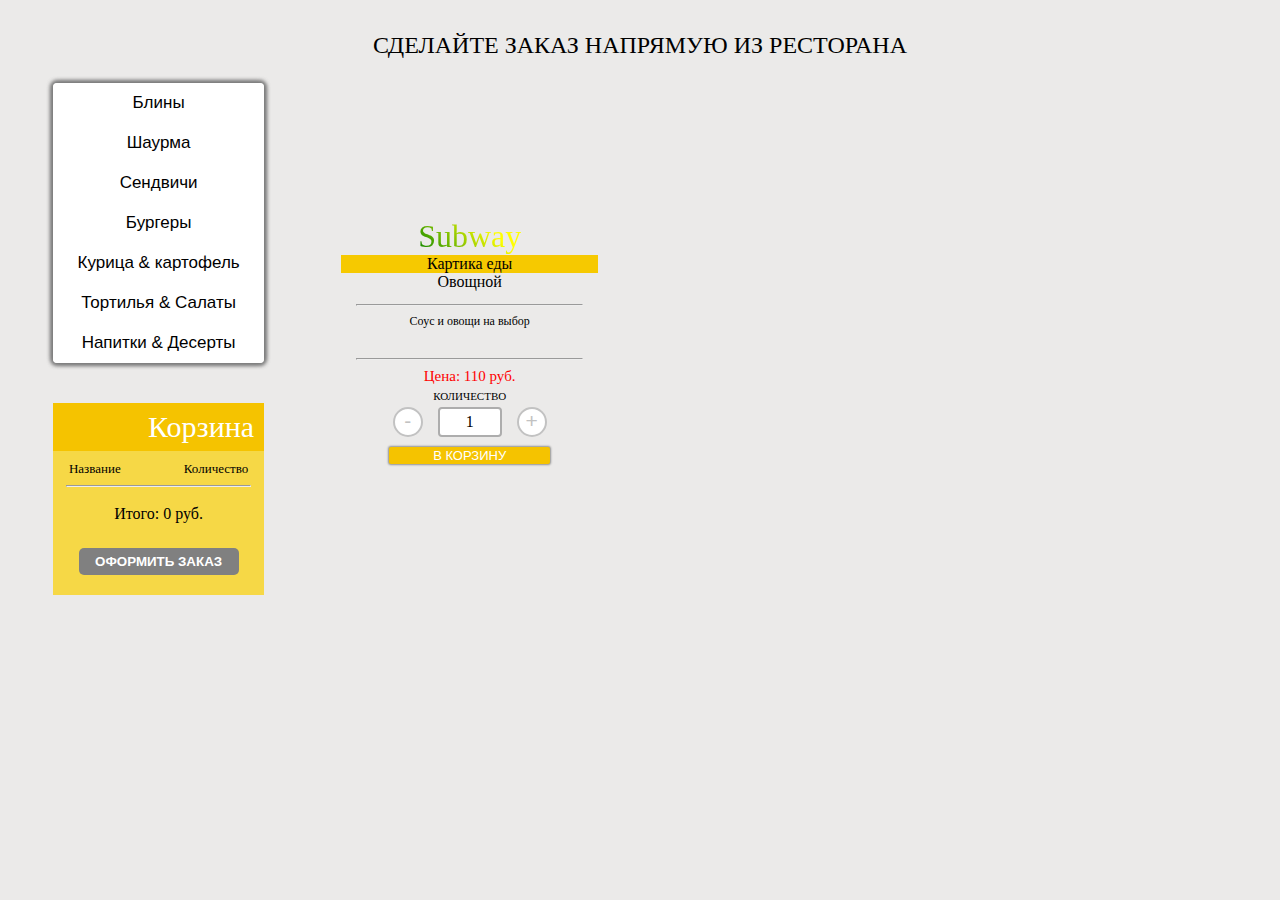
==== index.html @ 77c9d250 "Решил сохранять прогрессс" ====
<!DOCTYPE html>
<html lang="en">
  <head>
    <meta charset="UTF-8">
    <meta http-equiv="X-UA-Compatible" content="IE=edge">
    <meta name="viewport" content="width=device-width, initial-scale=1.0">
    <title>Subway</title>
    <link rel="stylesheet" href="index-style.css">
  </head>
  <body>
     <header>
      <p>СДЕЛАЙТЕ ЗАКАЗ НАПРЯМУЮ ИЗ РЕСТОРАНА</p>
    </header>
    <div class="navBuck-main">
      <div class="nav-bucket">
        <nav>
          <button class="first-button">Блины</button>
          <button>Шаурма</button>
          <button>Сендвичи</button>
          <button>Бургеры</button>
          <button>Курица & картофель</button>
          <button>Тортилья & Салаты</button>
          <button class="last-button">Напитки & Десерты</button>
        </nav>
        <div class="bucket">
          <p class="bucket-label">Корзина</p>
          <div class="grocery-list">
            <div class="name-quantity">
              <p>Название</p>
              <p>Количество</p>
            </div>
            <hr>
            <p class="summary">Итого: 0 руб.</p>
            <button>ОФОРМИТЬ ЗАКАЗ</button>
          </div>
          
          
        </div>
      </div>
      
      <main>
        <div class="container">
          <div class="subway-img">Subway</div>
          <div class="food-img">Картика еды</div>
          <p>Овощной</p>
          <hr>
          <p class="selector-of-ingredients">Соус и овощи на выбор</p>
          <hr>
          <p class="price">Цена: 110 руб.</p>
          <p class="quantity-choice-label">КОЛИЧЕСТВО</p>
          <div class="amount-minus-plus">
            <button>-</button>
            <div class="amount"><div>1</div></div>
            <button>+</button>            
          </div>
          <button class="add-button">В КОРЗИНУ</button>
        </div>
        
        
      </main>

    </div>

  </body>
</html>
---- index-style.css ----
html{
    background-color: #ebeae9;
    
}
body{
    height: 95%;
    display: flex;
    flex-direction: column;
    min-width: 634px;
    min-height: 590px;
}
header{
    text-align: center;
    font-size: x-large;
}
.navBuck-main{
    display: flex;
    flex-grow: 1;
}
main{
    display: flex;
    flex-wrap: wrap;
    width: 77%;
    padding-left: 5px;
}

.container{
    width: calc(100%/3);
    justify-content: center;
    display: flex;
    flex-direction: column;
    align-items: center;
    text-align: center;
}
.container hr{
    width: 70%;
}
.selector-of-ingredients{
    font-size: 12px;
    width: 85%;
    min-height: 31px;
}
.container p{
    margin: 0px 0 5px 0;
}
.nav-bucket{
    display: flex;
    flex-direction: column;
    width: 23vw;
    min-width: 211px;
    margin-left: 5px;
    align-items: center;
    justify-content: space-around;
    height: 70%;
    min-height: 416px;
    max-height: 582px;
}
nav{
    display: flex;
    flex-direction: column;
    box-shadow:
    0 0 4px 2px rgb(122, 122, 122),
    0 0 4px 2px rgba(122, 122, 122);
    border-radius: 4px;
    min-width: 211px;
    width: 70%;
}

nav button{
    appearance: none;
    background-color: white;
    border: none;
    cursor: pointer;
    height: 40px;
    font-size: 17px;
}
nav button:hover{
    background-color: #f6d000;
    color: white;
}
nav button:focus{
    outline: none;
    background-color: #f6d000;
    color: white;
}
nav button:active{
    background-color: #f5e37a;
    color: white;
}



.first-button{
    border-radius: 4px 4px 0 0px;
}
.last-button{
    border-radius: 0px 0px 4px 4px;
}
.food-img{
    background-color: #f6c900;
    
    width: 80%;
}


.bucket{
    width: 70%;
    min-width: 211px;
    margin-top: 40px;
}

.name-quantity{
    display: flex;
    justify-content: space-between;
    padding: 10px 15px 0 15px ;
    width: 85%;
}
.name-quantity p{
    font-size: 13px;
    margin: 0;
}
.bucket-label{
    text-align: end;
    font-size: 30px;
    padding: 7px 10px 7px 0 ;
    margin: 0;
    background-color: #f5c300;
    color: white;
    font-weight: 500;
}
.grocery-list{
    background-color: #f6d846;
    display: flex;
    flex-direction: column;
    align-items: center;
}
.bucket hr{
    width: 87%;
    color: #f3ad00;
}
.summary{
    text-align: center;
    margin: 0;
    padding: 10px 0 10px 0;
}
.grocery-list button{
    background-color: #808080;
    font-weight: 600;
    border-radius: 5px;
    border: 0;
    color: white;
    margin: 15px 0 20px 0;
    height: 2em;
    width: 12em;
    cursor: pointer;
}
.grocery-list button:active{
    background-color: #c2c2c2;
}
.price{
    color: red;
    font-size: 15px;
}
.quantity-choice-label{
    font-size: 11px;
}
.amount-minus-plus{
    display: flex;
    width: 80%;
    justify-content: center;
    appearance: none;

}
.amount-minus-plus button{
    border: solid 2px #c2c2c2;
    border-radius: 15px;
    min-width: 30px; 
    width: 30px;
    height: 30px;
    min-height: 30px;
    appearance: none;
    color: #c2c2c2;
    text-align: center;
    background-color: #ffffff;
    font-size: 21px;
    padding: 0 0 19px 0px;
}
.amount{
    width: 60px;
    background-color: white;
    border: solid 2px rgb(173, 173, 173);
    margin: 0 15px 0 15px;
    border-radius: 4px;
    display: flex;
    align-items: center;
    justify-content: center;
}

.subway-img{
    background: linear-gradient(45deg, green, yellow 70%);
    background-clip: text;
    -webkit-text-fill-color: transparent;
    font-size: xx-large;
}
.add-button{
    background-color: #f5c300;
    color: white;
    font-size: 13px;
    width: 50%;
    border-radius: 2px;
    min-width: 85px;
    appearance: none;
    border: none;
    box-shadow: 0 0 2px 1px rgb(146, 146, 146);
    cursor: pointer;
    margin-top: 10px;
}
.add-button:active{
    background-color: #e7d274;
}
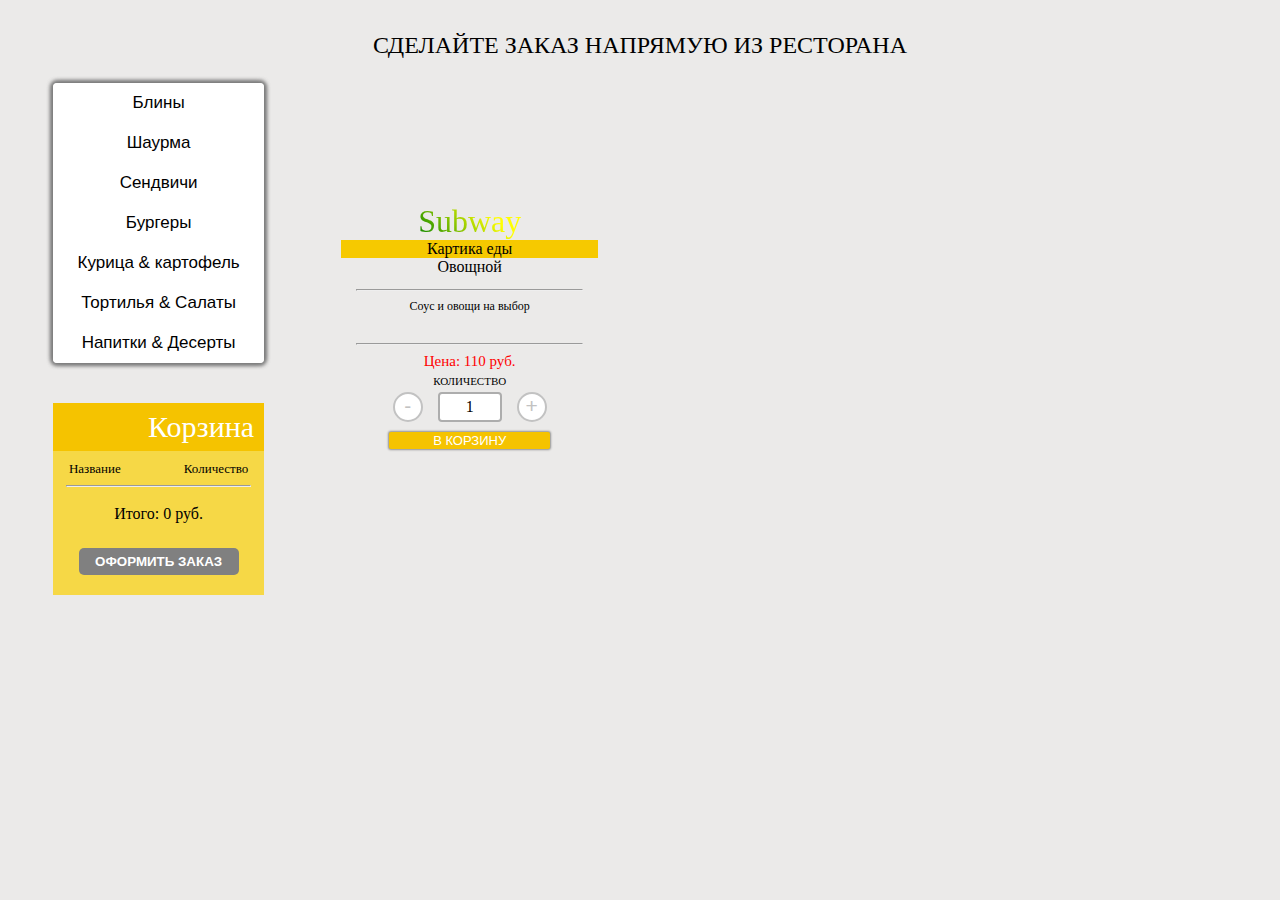
==== commit 064339b4: "Делаю помаленьку" ====
--- a/index.html
+++ b/index.html
@@ -14,13 +14,13 @@
     <div class="navBuck-main">
       <div class="nav-bucket">
         <nav>
-          <button class="first-button">Блины</button>
-          <button>Шаурма</button>
-          <button>Сендвичи</button>
-          <button>Бургеры</button>
-          <button>Курица & картофель</button>
-          <button>Тортилья & Салаты</button>
-          <button class="last-button">Напитки & Десерты</button>
+          <button id="navButton1" class="first-button">Блины</button>
+          <button id="navButton2">Шаурма</button>
+          <button id="navButton3">Сендвичи</button>
+          <button id="navButton4">Бургеры</button>
+          <button id="navButton5">Курица & картофель</button>
+          <button id="navButton6">Тортилья & Салаты</button>
+          <button id="navButton7" class="last-button">Напитки & Десерты</button>
         </nav>
         <div class="bucket">
           <p class="bucket-label">Корзина</p>
@@ -33,12 +33,9 @@
             <p class="summary">Итого: 0 руб.</p>
             <button>ОФОРМИТЬ ЗАКАЗ</button>
           </div>
-          
-          
         </div>
       </div>
-      
-      <main>
+      <main id="main">
         <div class="container">
           <div class="subway-img">Subway</div>
           <div class="food-img">Картика еды</div>
@@ -55,11 +52,10 @@
           </div>
           <button class="add-button">В КОРЗИНУ</button>
         </div>
-        
-        
+
       </main>
-
     </div>
-
   </body>
+  <script src="cardDraw.js"></script>
+  <script src="menu.js"></script>
 </html>--- a/index-style.css
+++ b/index-style.css
@@ -31,6 +31,7 @@
     flex-direction: column;
     align-items: center;
     text-align: center;
+    margin-bottom: 30px;
 }
 .container hr{
     width: 70%;
@@ -78,11 +79,11 @@
     background-color: #f6d000;
     color: white;
 }
-nav button:focus{
+/* nav button:focus{
     outline: none;
     background-color: #f6d000;
     color: white;
-}
+} */
 nav button:active{
     background-color: #f5e37a;
     color: white;
@@ -214,6 +215,7 @@
     box-shadow: 0 0 2px 1px rgb(146, 146, 146);
     cursor: pointer;
     margin-top: 10px;
+    
 }
 .add-button:active{
     background-color: #e7d274;
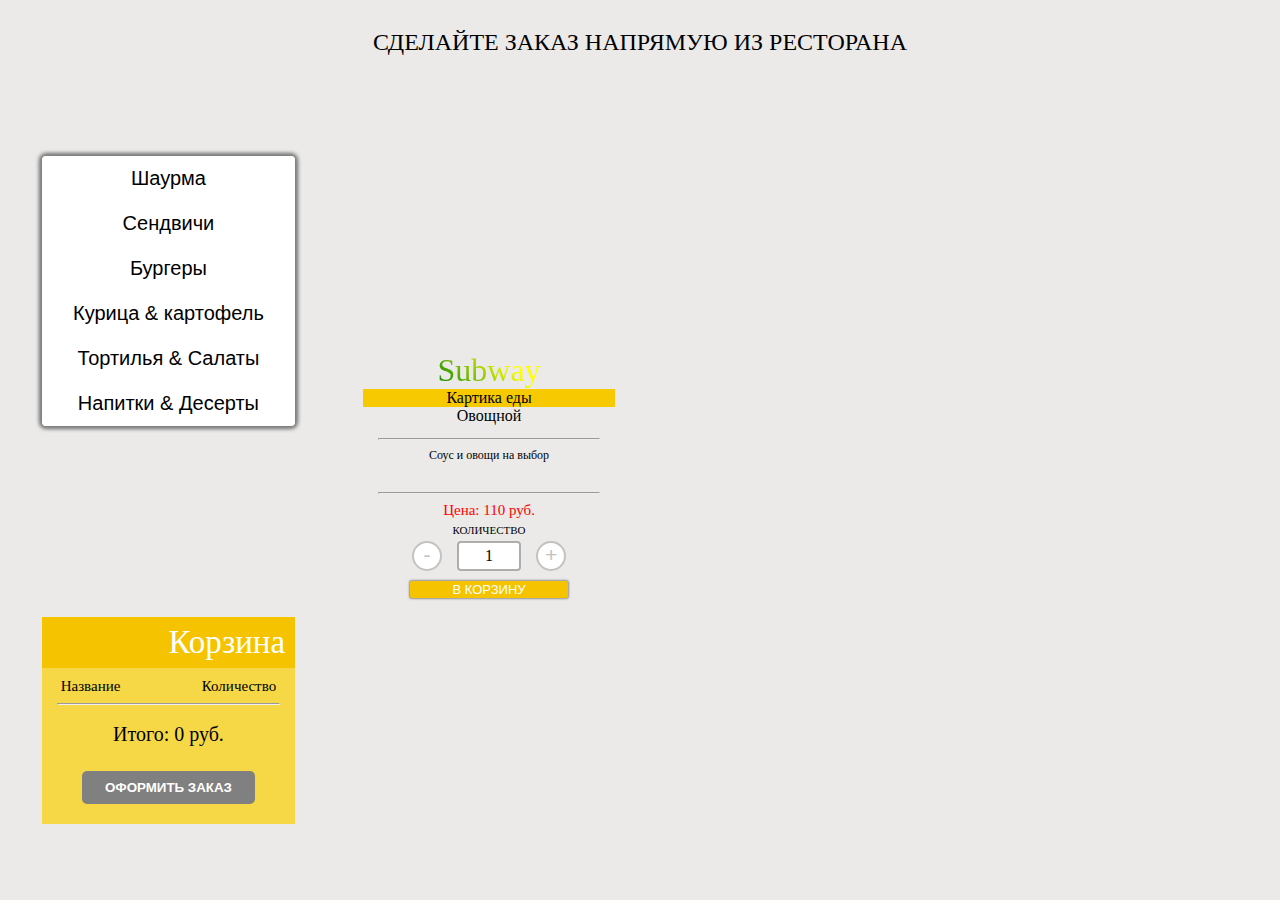
==== commit 9b90dcd5: "Чета получаеца" ====
--- a/index.html
+++ b/index.html
@@ -6,6 +6,8 @@
     <meta name="viewport" content="width=device-width, initial-scale=1.0">
     <title>Subway</title>
     <link rel="stylesheet" href="index-style.css">
+    <link rel="stylesheet" href="modal-window-style.css">
+    
   </head>
   <body>
      <header>
@@ -14,13 +16,12 @@
     <div class="navBuck-main">
       <div class="nav-bucket">
         <nav>
-          <button id="navButton1" class="first-button">Блины</button>
-          <button id="navButton2">Шаурма</button>
-          <button id="navButton3">Сендвичи</button>
-          <button id="navButton4">Бургеры</button>
-          <button id="navButton5">Курица & картофель</button>
-          <button id="navButton6">Тортилья & Салаты</button>
-          <button id="navButton7" class="last-button">Напитки & Десерты</button>
+          <button id="shaurma-button" class="first-button">Шаурма</button>
+          <button id="sandwich">Сендвичи</button>
+          <button>Бургеры</button>
+          <button>Курица & картофель</button>
+          <button>Тортилья & Салаты</button>
+          <button class="last-button">Напитки & Десерты</button>
         </nav>
         <div class="bucket">
           <p class="bucket-label">Корзина</p>
@@ -52,10 +53,22 @@
           </div>
           <button class="add-button">В КОРЗИНУ</button>
         </div>
-
       </main>
     </div>
+
+
+    <div class="modalBackground">
+      <div class="modalActive">
+          <div class="modalClose">
+              <img src="cross.png" />
+          </div>
+          <div class="modalWindow"></div>
+      </div>
+  </div>
+
+
   </body>
   <script src="cardDraw.js"></script>
-  <script src="menu.js"></script>
+  <script src="nav-buttons-beauty.js"></script>
+  <script src="modal-window-script.js"></script>
 </html>--- a/index-style.css
+++ b/index-style.css
@@ -1,26 +1,30 @@
 html{
     background-color: #ebeae9;
+    height: 100%;
     
 }
 body{
-    height: 95%;
-    display: flex;
-    flex-direction: column;
-    min-width: 634px;
+    height: 100%;
+    display: flex;
+    flex-direction: column;
+    min-width: 639px;
     min-height: 590px;
+    margin: 0;
 }
 header{
     text-align: center;
     font-size: x-large;
+    margin: 5px 5px 0 5px;
 }
 .navBuck-main{
     display: flex;
     flex-grow: 1;
+    margin: 0px 5px 0px 5px;
 }
 main{
     display: flex;
     flex-wrap: wrap;
-    width: 77%;
+    width: 75%;
     padding-left: 5px;
 }
 
@@ -47,14 +51,16 @@
 .nav-bucket{
     display: flex;
     flex-direction: column;
-    width: 23vw;
-    min-width: 211px;
+    width: 25vw;
+    min-width: 224px;
     margin-left: 5px;
     align-items: center;
     justify-content: space-around;
-    height: 70%;
+    height: 100%;
     min-height: 416px;
-    max-height: 582px;
+    max-height: 886px;
+    position: sticky;
+    top: 82px;
 }
 nav{
     display: flex;
@@ -63,8 +69,10 @@
     0 0 4px 2px rgb(122, 122, 122),
     0 0 4px 2px rgba(122, 122, 122);
     border-radius: 4px;
-    min-width: 211px;
-    width: 70%;
+    min-width: 224px;
+    max-width: 300px;
+    width: 80%;
+    height: 33%;
 }
 
 nav button{
@@ -73,7 +81,8 @@
     border: none;
     cursor: pointer;
     height: 40px;
-    font-size: 17px;
+    font-size: 20px;
+    flex-grow: 1;
 }
 nav button:hover{
     background-color: #f6d000;
@@ -105,9 +114,11 @@
 
 
 .bucket{
-    width: 70%;
-    min-width: 211px;
+    width: 80%;
+    min-width: 224px;
     margin-top: 40px;
+    max-width: 300px;
+    
 }
 
 .name-quantity{
@@ -117,12 +128,12 @@
     width: 85%;
 }
 .name-quantity p{
-    font-size: 13px;
+    font-size: 15px;
     margin: 0;
 }
 .bucket-label{
     text-align: end;
-    font-size: 30px;
+    font-size: 33px;
     padding: 7px 10px 7px 0 ;
     margin: 0;
     background-color: #f5c300;
@@ -143,6 +154,7 @@
     text-align: center;
     margin: 0;
     padding: 10px 0 10px 0;
+    font-size: 20px;
 }
 .grocery-list button{
     background-color: #808080;
@@ -151,8 +163,8 @@
     border: 0;
     color: white;
     margin: 15px 0 20px 0;
-    height: 2em;
-    width: 12em;
+    height: 2.5em;
+    width: 13em;
     cursor: pointer;
 }
 .grocery-list button:active{
--- a/modal-window-style.css
+++ b/modal-window-style.css
@@ -0,0 +1,52 @@
+/* убираем нижний ползунок прокрутки */
+body {
+    overflow-x: hidden;
+    margin: 0;
+}
+
+/* фон нашего модального окна */
+.modalBackground {
+    display: none;
+    background: rgba(0, 0, 0, 0.8);
+    position: fixed;
+    width: 100%;
+    height: 100%;
+    /* указываем z-индекс для корректного наслаивания */
+    z-index: 1;
+}
+
+/* позиционирование самого модального окна */
+.modalActive {
+    position: absolute;
+    width: 350px;
+    height: 495px;
+    top: calc(50% - 250px);
+    left: calc(50% - 175px);
+    border-radius: 10px;
+    background-color: rgb(255, 255, 255);
+    cursor: default;
+    padding: 40px 20px;
+}
+
+/* кнопочка закрытия модального окна */
+.modalClose {
+    font-family: var(--font-regular);
+    position: absolute;
+    right: 5px;
+    top: 5px;
+    width: 30px;
+    height: 30px;
+    cursor: pointer;
+}
+
+/* сама картинка кнопочки закрытия */
+.modalClose img {
+    margin: 3px;
+    width: 24px;
+    height: 24px;
+}
+
+/* делаем позиционирование внутренних элементов относительно модального окна */
+.modalWindow {
+    position: relative;
+}
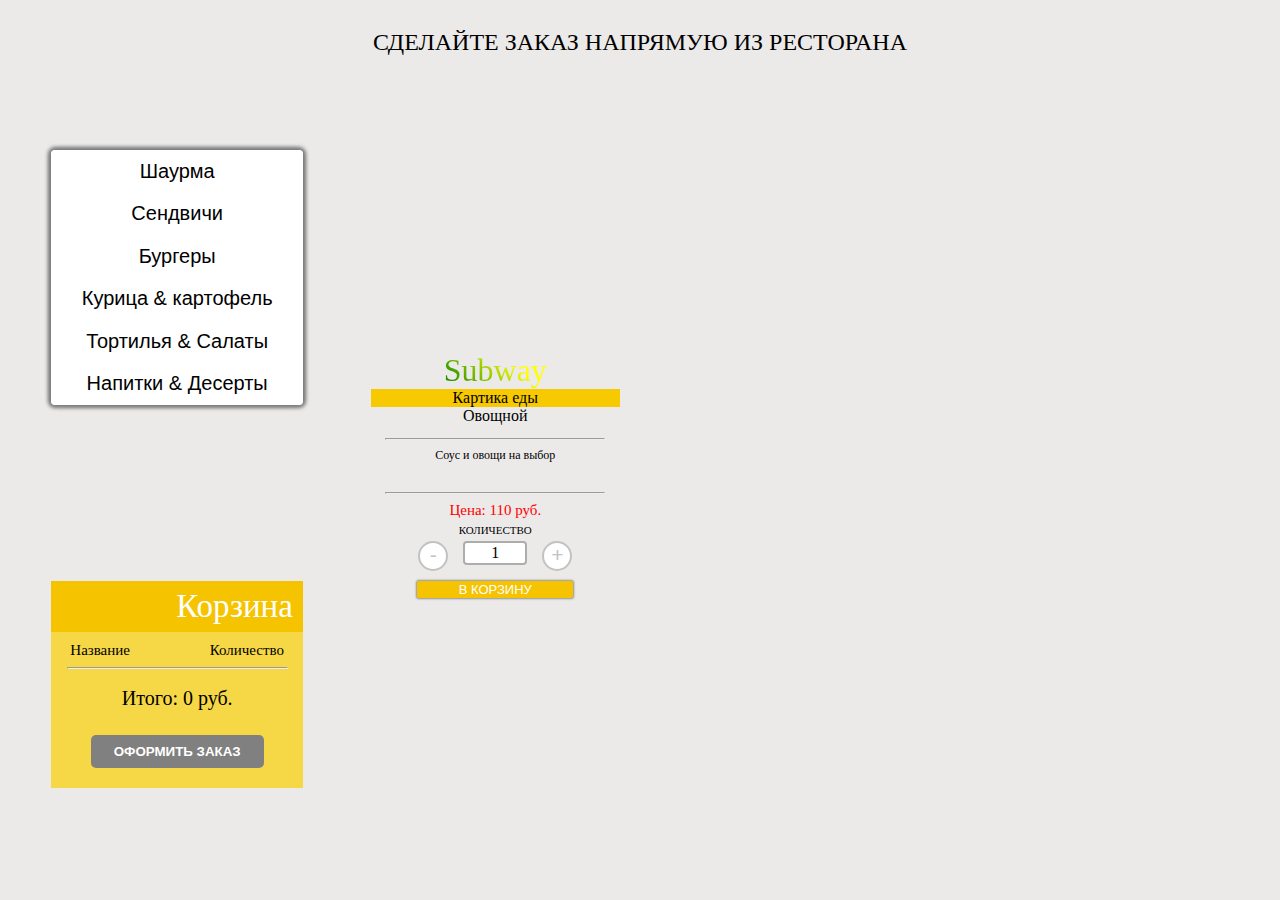
==== commit c9a19efe: "Модальное окно олмоуст дан" ====
--- a/index.html
+++ b/index.html
@@ -59,10 +59,26 @@
 
     <div class="modalBackground">
       <div class="modalActive">
-          <div class="modalClose">
-              <img src="cross.png" />
+          <div class="label-and-close">
+            <p class="label">Проверьте и добавьте в корзину</p>
+            <img id="close-img" src="cross.png" />
           </div>
-          <div class="modalWindow"></div>
+          <div class="food-settings">
+            <div class="button-settings">
+              <button id="size-button" class="modal-first-button">Размер</button>
+              <button>Хлеб</button>
+              <button>Овощи</button>
+              <button>Соусы</button>
+              <button>Начинка</button>
+              <button id="ready-button" class="modal-last-button">Готово!</button>
+            </div>
+            <div class="ingredient-selection-window">
+              
+            </div>
+          </div>
+          <div class="order-results">
+
+          </div>
       </div>
   </div>
 
--- a/index-style.css
+++ b/index-style.css
@@ -53,11 +53,11 @@
     flex-direction: column;
     width: 25vw;
     min-width: 224px;
-    margin-left: 5px;
+    margin-left: 15px;
     align-items: center;
     justify-content: space-around;
-    height: 100%;
-    min-height: 416px;
+    height: 86vh;
+    min-height: 485px;
     max-height: 886px;
     position: sticky;
     top: 82px;
--- a/modal-window-style.css
+++ b/modal-window-style.css
@@ -18,35 +18,161 @@
 /* позиционирование самого модального окна */
 .modalActive {
     position: absolute;
-    width: 350px;
-    height: 495px;
-    top: calc(50% - 250px);
+    width: 800px;
+    top: calc(50% - 300px);
     left: calc(50% - 175px);
-    border-radius: 10px;
+    border-radius: 5px;
     background-color: rgb(255, 255, 255);
     cursor: default;
-    padding: 40px 20px;
 }
 
 /* кнопочка закрытия модального окна */
-.modalClose {
-    font-family: var(--font-regular);
-    position: absolute;
-    right: 5px;
-    top: 5px;
+.label-and-close {    
+    display: flex;
+    background-color: #f5c300;
+    border-radius: 5px 5px 0 0;
+}
+.label{
+    flex-grow: 1;
+    text-align: center;
+    font-size: 25px;
+    margin: 15px 0 15px 0;
+    color: white;
+    font-weight: 600;
+    font-family: 'Courier New', Courier, monospace;
+}
+
+/* сама картинка кнопочки закрытия */
+.label-and-close img {
+    margin: 3px;
     width: 30px;
     height: 30px;
     cursor: pointer;
 }
 
-/* сама картинка кнопочки закрытия */
-.modalClose img {
-    margin: 3px;
-    width: 24px;
-    height: 24px;
+/* делаем позиционирование внутренних элементов относительно модального окна */
+.food-settings {
+    background-color: #e0e0e0;
+    height: 350px;
+    padding-top: 20px;
 }
 
-/* делаем позиционирование внутренних элементов относительно модального окна */
-.modalWindow {
+.button-settings{
+    display: flex;
+    flex-direction: row;
+    box-shadow:
+    0 0 4px 2px rgb(151, 151, 151),
+    0 0 4px 2px rgba(151, 151, 151);
+    border-radius: 4px;
     position: relative;
+    left: 40px;
+    width: 90%;
 }
+.modal-first-button{
+    border-radius: 5px 0 0 5px;
+}
+.modal-last-button{
+    border-radius: 0px 5px 5px 0px;
+}
+.button-settings button{
+    appearance: none;
+    background-color: white;
+    border: none;
+    cursor: pointer;
+    height: 40px;
+    font-size: 20px;
+    flex-grow: 1;
+}
+
+.ingredient-selection-window{
+    height: 310px;
+    display: flex;
+    
+}
+.ready-img{
+    width: 35%;
+    text-align: center;
+    background-color: blueviolet;
+}
+.ready-summary{
+    width: 65%;
+    display: flex;
+    flex-direction: column;
+    align-items: flex-start;
+    padding-top: 30px;
+    font-size: 18px;
+}
+.summary-label{
+    font-size: 23px;
+}
+.ready-summary hr{
+    width: 90%;
+    margin-left: 0;
+}
+.summary-type{
+    font-size: 23px;
+}
+.price-amount{
+    height: 90px;
+    margin-top: 11px;
+}
+
+.modal-amount{
+    display: flex;
+    justify-content: center;
+    appearance: none;
+    align-items: center;
+
+}
+.modal-amount button{
+    border: none;
+    appearance: none;
+    color: #c2c2c2;
+    text-align: center;
+    background-color: #ffffff;
+    font-size: 30px;
+    padding: 0;
+    margin-bottom: 5px;
+}
+.amount{
+    width: 60px;
+    background-color: white;
+    border: solid 2px rgb(173, 173, 173);
+    margin: 0 15px 0 15px;
+    border-radius: 4px;
+    display: flex;
+    align-items: center;
+    justify-content: center;
+    height: 20px;
+}
+.modal-in-bucket{
+    background-color: #f5c300;
+    color: white;
+    font-size: 15px;
+    border-radius: 2px;
+    min-width: 107px;
+    min-height: 23px;
+    appearance: none;
+    border: none;
+    box-shadow: 0 0 2px 1px rgb(146, 146, 146);
+    cursor: pointer;
+    text-align: center;
+    font-weight: bold;
+}
+.in-bucket:active{
+    background-color: #e7d274;
+}
+.modal-price{
+    font-size: 20px;
+    margin-right: 12px;
+    color: #db472d;
+    text-align: center;
+}
+.price-button{
+    display: flex;
+    justify-content: center;
+    align-items: center;
+}
+.order-results{
+    padding: 10px 0 10px 0;
+}